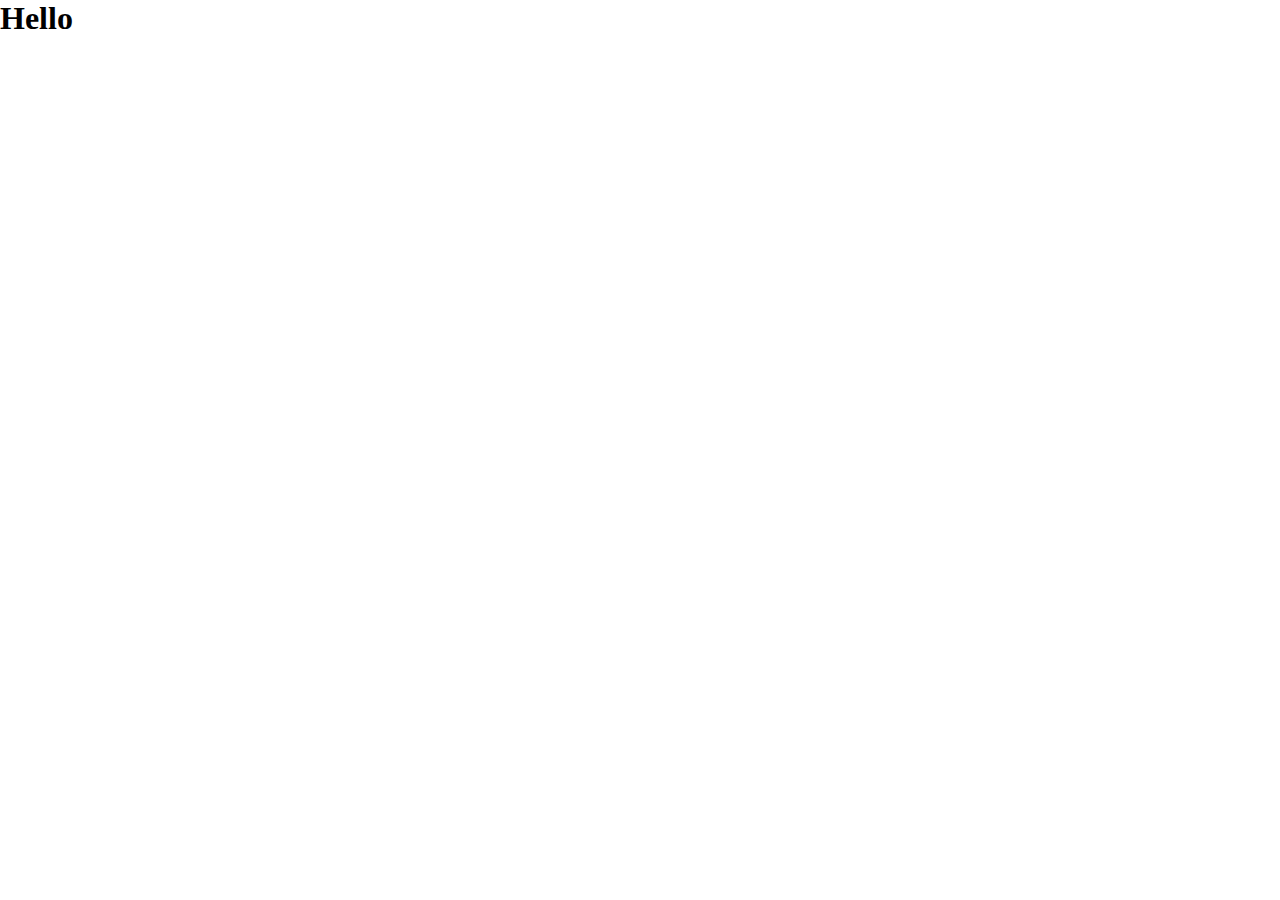
==== project-template/index.html @ 2df61950 "this is my first commit" ====
<!DOCTYPE html>
<html lang="en">
	<head>
		<meta charset="utf-8">
		<title>Name</title>
		<link href="_assets/styles.css" rel="stylesheet">
    		<script src="_assets/scripts.js"></script>
	</head>
	<body>
		<h1>Hello</h1>

		<!-- layout goes here -->

	</body>
</html>
---- project-template/_assets/styles.css ----
* {
  margin: 0;
}
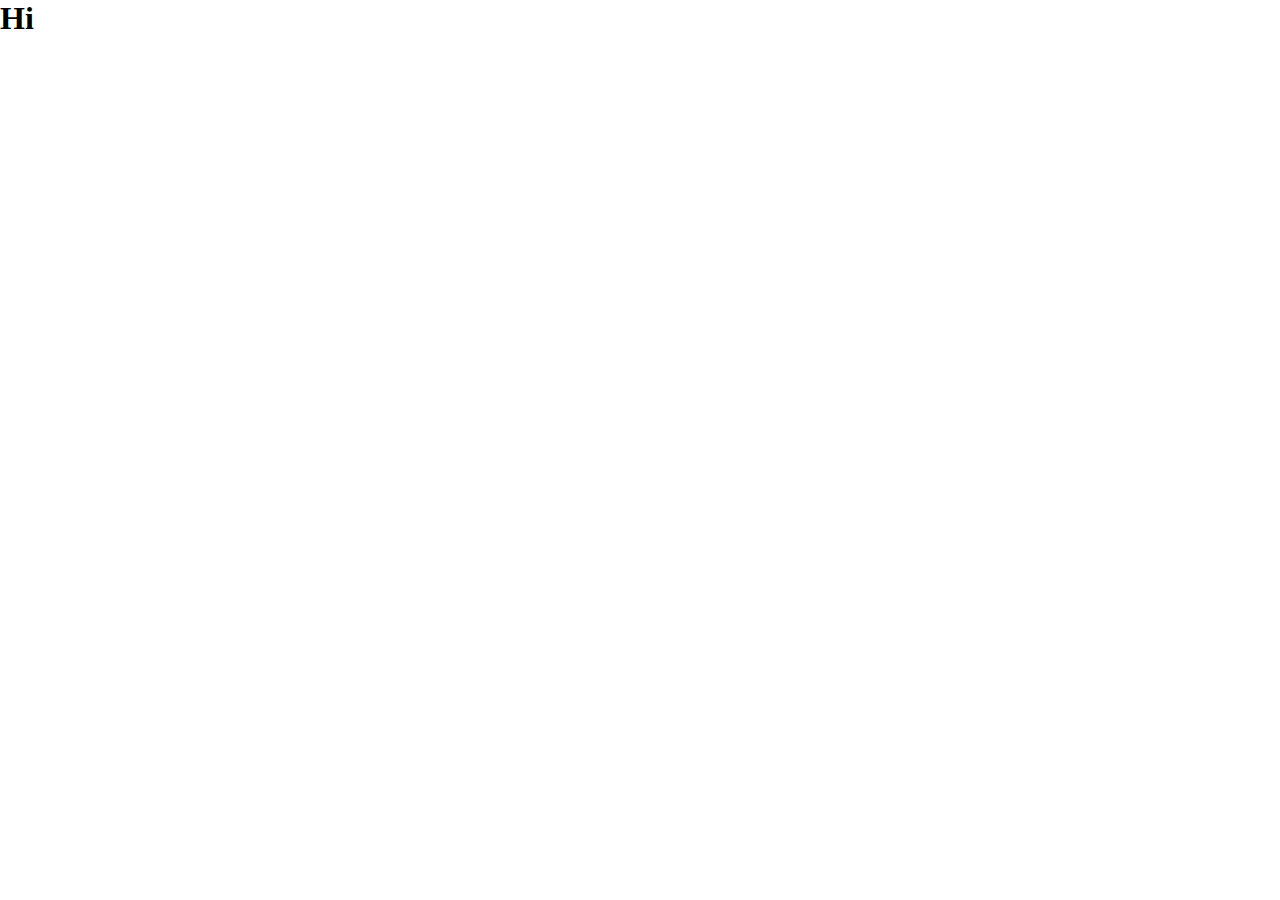
==== commit 10850a97: "Update index.html" ====
--- a/project-template/index.html
+++ b/project-template/index.html
@@ -7,7 +7,7 @@
     		<script src="_assets/scripts.js"></script>
 	</head>
 	<body>
-		<h1>Hello</h1>
+		<h1>Hi</h1>
 
 		<!-- layout goes here -->
 
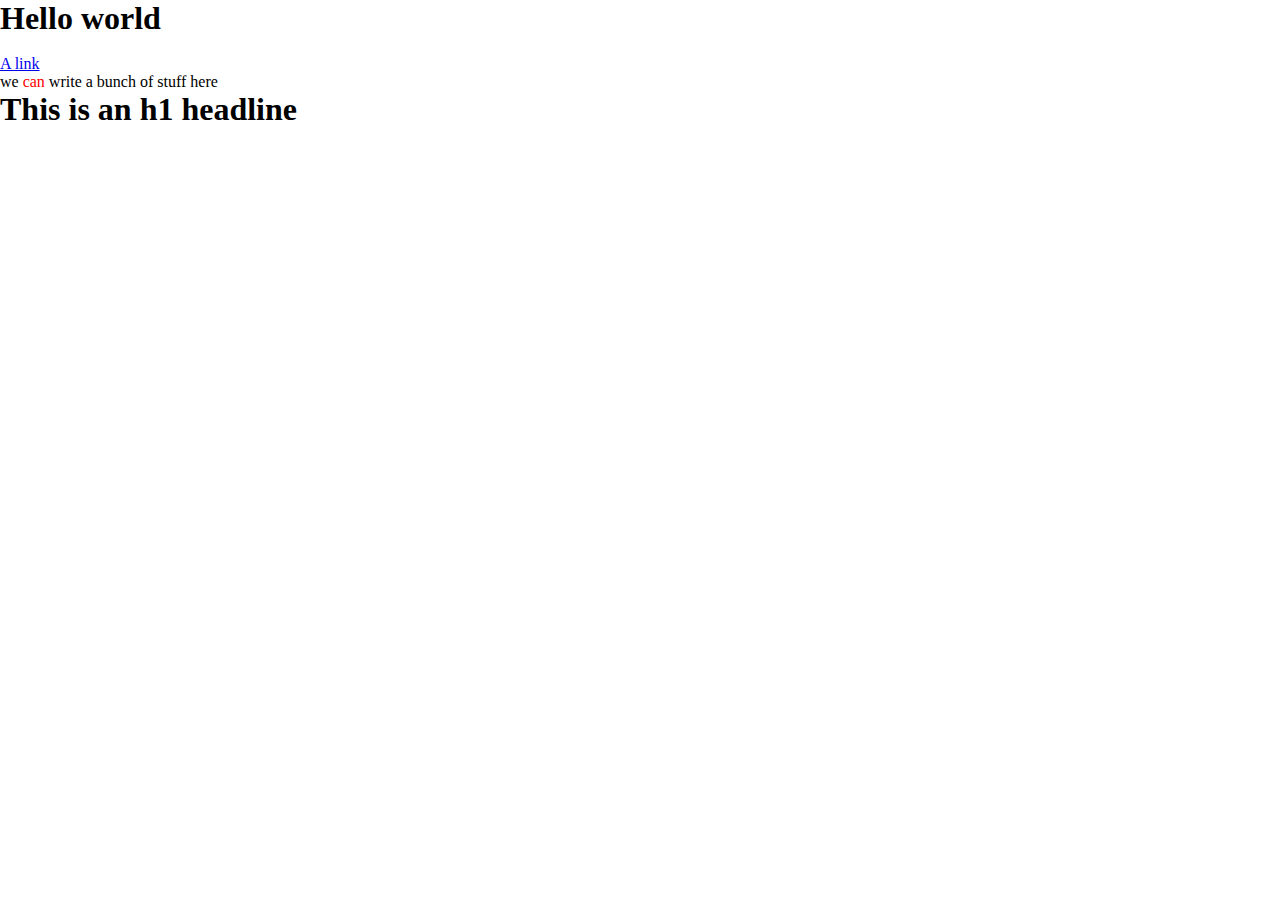
==== commit f591a876: "commit" ====
--- a/project-template/index.html
+++ b/project-template/index.html
@@ -7,9 +7,26 @@
     		<script src="_assets/scripts.js"></script>
 	</head>
 	<body>
-		<h1>Hi</h1>
+		<h1>Hello world</h1>
+		<div></div>
 
-		<!-- layout goes here -->
+	<ul>
+		<li></li>
+	</ul>
+
+<ol>
+
+</ol>
+	<a href="http://www.poptropica.com">A link</a>
+
+	<p>we <span>can</span> write a bunch of stuff here</p>
+
+	<h1> This is an h1 headline</h1>
+	<h6></h6>
+
+
+
+
 
 	</body>
 </html>
--- a/project-template/_assets/styles.css
+++ b/project-template/_assets/styles.css
@@ -1,3 +1,17 @@
 * {
   margin: 0;
 }
+
+body {
+
+}
+
+span {
+  color: red;
+}
+
+* {
+  margin: 0;
+  padding: 0;
+  box-sizing: border-box;
+}
